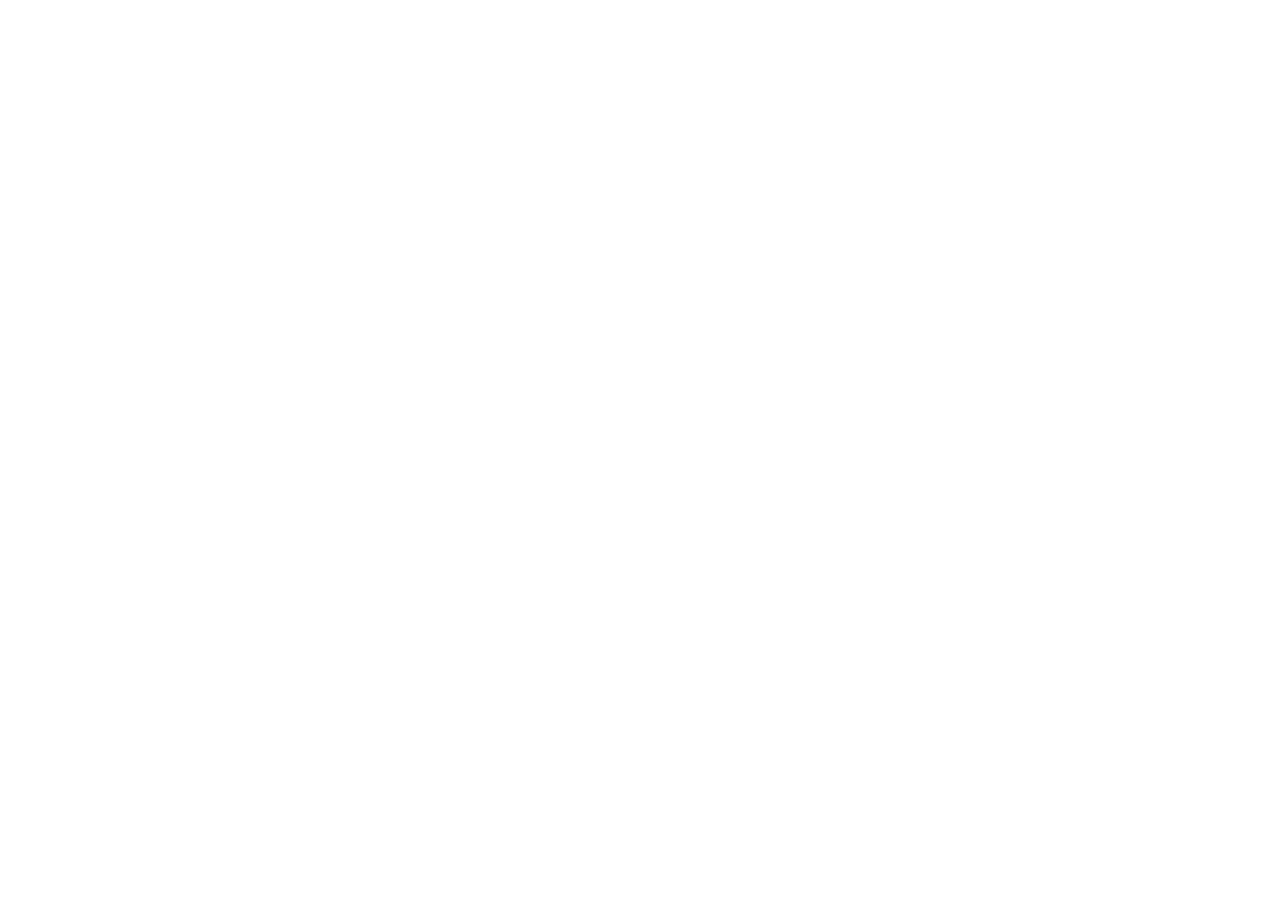
==== frontend/index.html @ d29cc300 "consumindo dados do back-end" ====
<!DOCTYPE html>
<html lang="pt-br">
<head>
    <meta charset="UTF-8">
    <meta name="viewport" content="width=device-width, initial-scale=1.0">
    <title>News</title>
</head>
<body>
    
    <div id="news-list">

    </div>

    <script src="js/index.js"></script>
</body>
</html>
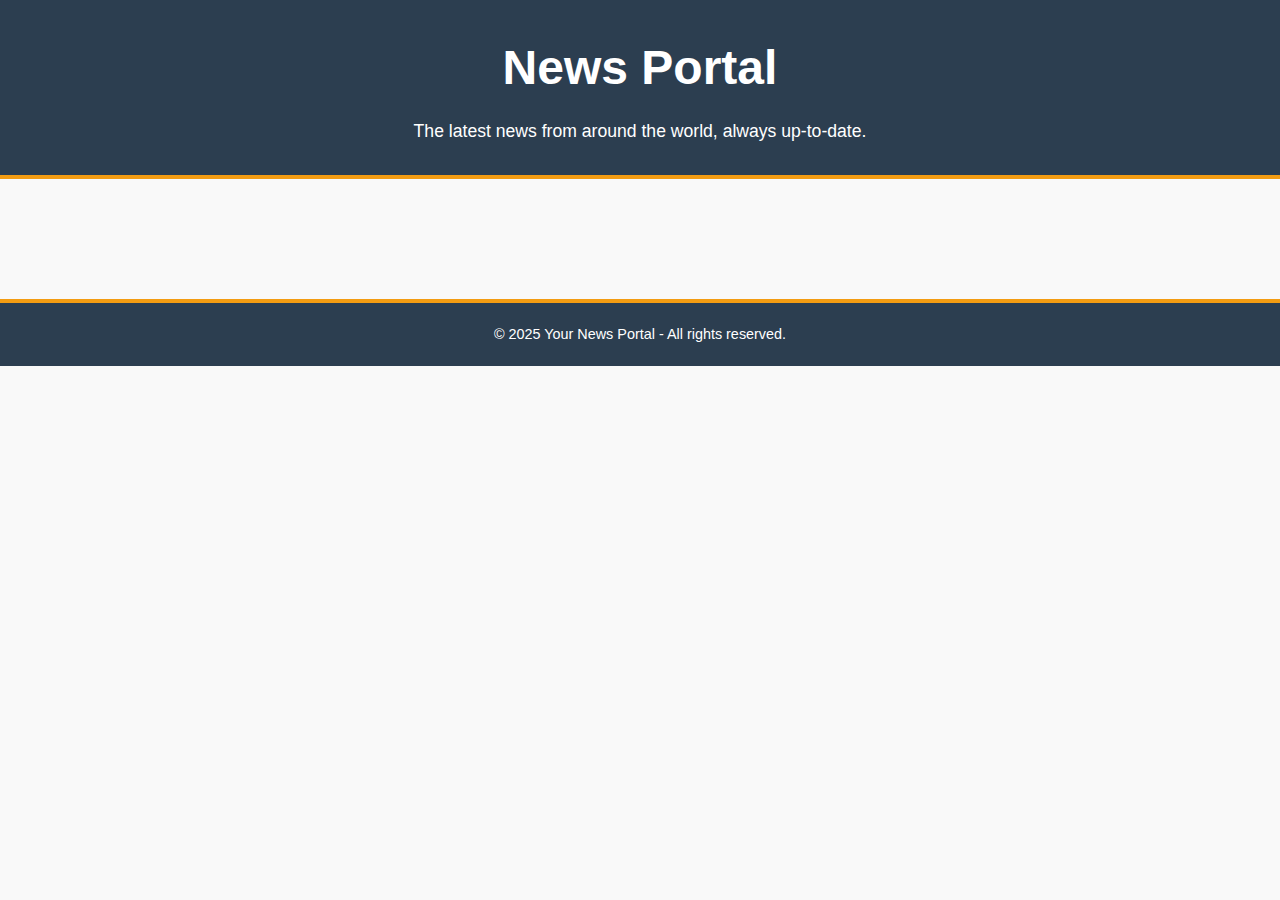
==== commit ea845c63: "buscando dados com js e apresentando para cliente" ====
--- a/frontend/index.html
+++ b/frontend/index.html
@@ -1,16 +1,24 @@
 <!DOCTYPE html>
-<html lang="pt-br">
+<html lang="en">
 <head>
     <meta charset="UTF-8">
     <meta name="viewport" content="width=device-width, initial-scale=1.0">
-    <title>News</title>
+    <title>News - Your News Portal</title>
+    <link rel="stylesheet" href="css/index.css">
 </head>
 <body>
-    
-    <div id="news-list">
+    <header>
+        <h1>News Portal</h1>
+        <p>The latest news from around the world, always up-to-date.</p>
+    </header>
 
-    </div>
+    <main id="news-list">
+    </main>
+
+    <footer>
+        <p>© 2025 Your News Portal - All rights reserved.</p>
+    </footer>
 
     <script src="js/index.js"></script>
 </body>
-</html>+</html>
--- a/frontend/css/index.css
+++ b/frontend/css/index.css
@@ -0,0 +1,94 @@
+* {
+    margin: 0;
+    padding: 0;
+    box-sizing: border-box;
+}
+
+body {
+    font-family: 'Arial', sans-serif;
+    background-color: #f9f9f9;
+    color: #333;
+    line-height: 1.6;
+}
+
+header {
+    background-color: #2c3e50;
+    color: white;
+    text-align: center;
+    padding: 30px;
+    border-bottom: 4px solid #f39c12;
+}
+
+header h1 {
+    font-size: 3rem;
+    font-weight: bold;
+}
+
+header p {
+    font-size: 1.1rem;
+    font-weight: 300;
+    margin-top: 10px;
+}
+
+#news-list {
+    display: grid;
+    grid-template-columns: repeat(auto-fill, minmax(300px, 1fr));
+    gap: 20px;
+    padding: 40px 20px;
+    max-width: 1200px;
+    margin: 0 auto;
+}
+
+.news-item {
+    background-color: white;
+    border-radius: 10px;
+    box-shadow: 0 4px 12px rgba(0, 0, 0, 0.1);
+    overflow: hidden;
+    transition: transform 0.3s ease, box-shadow 0.3s ease;
+    display: flex;
+    flex-direction: column;
+    justify-content: space-between;
+}
+
+.news-item:hover {
+    transform: translateY(-10px);
+    box-shadow: 0 6px 18px rgba(0, 0, 0, 0.2);
+    cursor: pointer;
+}
+
+.news-item h2 {
+    font-size: 1.6rem;
+    color: #2c3e50;
+    font-weight: bold;
+    margin: 15px;
+}
+
+.news-item .news-abstract {
+    font-size: 1rem;
+    color: #555;
+    margin: 0 15px 15px;
+    line-height: 1.5;
+}
+
+.news-item img {
+    width: 100%;
+    height: auto;
+    object-fit: cover;
+    height: 200px;
+    border-bottom: 4px solid #f39c12;
+}
+
+footer {
+    background-color: #2c3e50;
+    color: white;
+    text-align: center;
+    padding: 20px;
+    margin-top: 40px;
+    border-top: 4px solid #f39c12;
+}
+
+footer p {
+    font-size: 0.9rem;
+}
+
+
